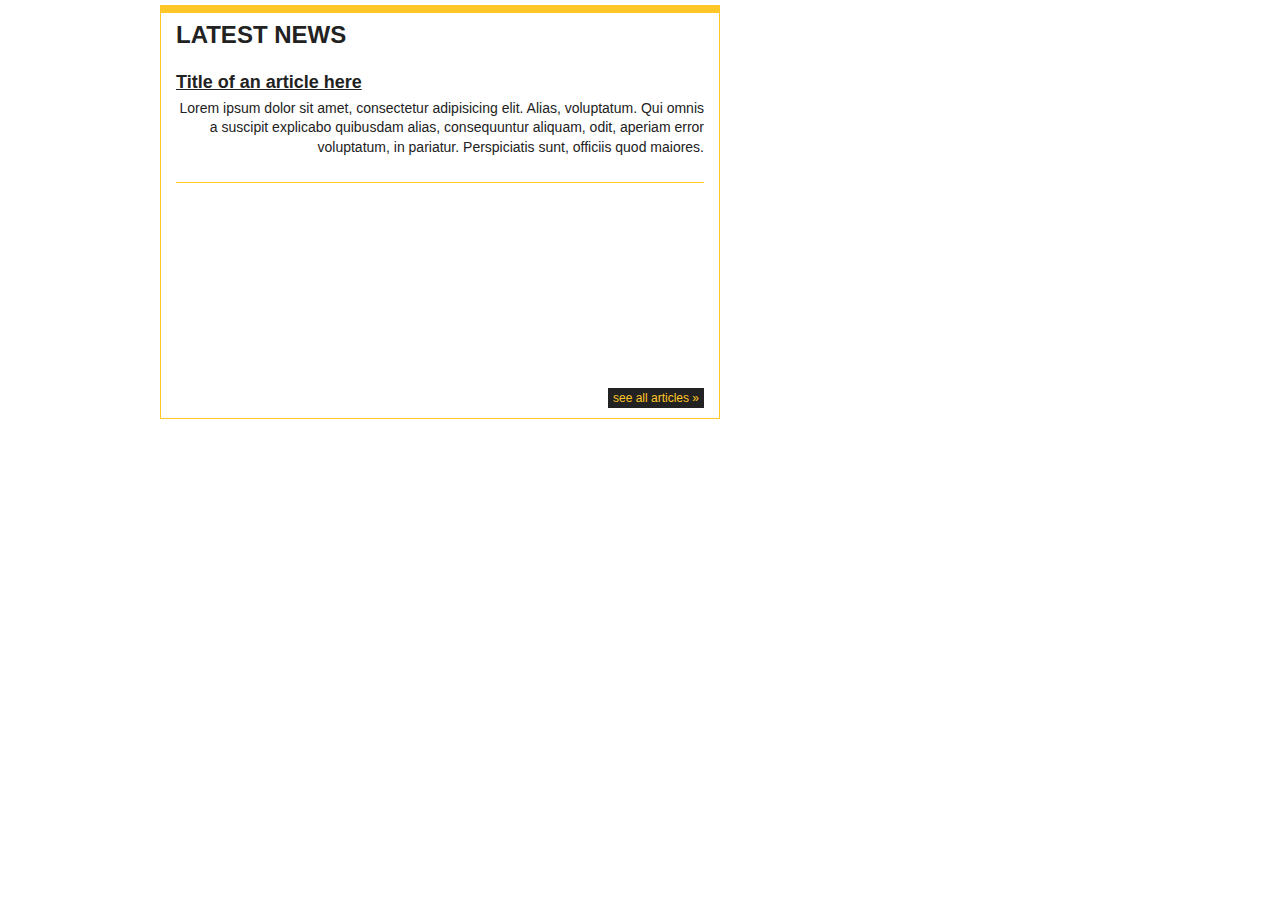
==== creating-websites/hour-2/Exercise/latest-news.html @ 20954542 "chore (hour 2) css for exercise" ====
<!DOCTYPE html>
<html>
	<head>
		<title>Golin PR Week - a demo website for the Golin Code Academy</title>

		<!-- LINK TAG WILL GO HERE -->
		<link rel="stylesheet" href="css/main.css">
		<link rel="stylesheet" href="css/exercise.css">

	</head>
	<body>
		<div class="container">
			<article class="global-content clearfix" role="main">
				<div class="column-left">
					<section class="latest-news clearfix">
						<h2>Latest news</h2>

						<article class="news-article news-article-1 clearfix">
							<h3>Title of an article here</h3>
							<p>Lorem ipsum dolor sit amet, consectetur adipisicing elit. Alias, voluptatum. Qui omnis a suscipit explicabo quibusdam alias, consequuntur aliquam, odit, aperiam error voluptatum, in pariatur. Perspiciatis sunt, officiis quod maiores.</p>
						</article>

						<article class="news-article  news-article-2 clearfix">
							<h3>Title of an article here</h3>
							<img src="images/thumb-large-1.jpg" alt="An image description here">
							<p>Lorem ipsum dolor sit amet, consectetur adipisicing elit. Alias, voluptatum. Qui omnis a suscipit explicabo quibusdam alias, consequuntur aliquam, odit, aperiam error voluptatum, in pariatur. Perspiciatis sunt, officiis quod maiores.</p>
						</article>

						<article class="news-article  news-article-3 clearfix">
							<h3>Title of an article here</h3>
							<img src="images/thumb-large-2.jpg" alt="An image description here">
							<p>Lorem ipsum dolor sit amet, consectetur adipisicing elit. Alias, voluptatum. Qui omnis a suscipit explicabo quibusdam alias, consequuntur aliquam, odit, aperiam error voluptatum, in pariatur. Perspiciatis sunt, officiis quod maiores.</p>
						</article>

						<a href="#" class="read-more-button">See all articles &raquo;</a>
					</section>

				</div> <!-- /.column-left -->

				<div class="column-right">

				</div> <!-- /.column-right -->

			</article><!-- /.global-content -->

		</div> <!-- /.container -->

	</body>
</html>
---- creating-websites/hour-2/Exercise/css/main.css ----
/**
 * Main CSS
 *
 * Colors:
 *
 * Yellow: #ffc627;
 * 			rgb(255,198,39);
 * Dark Grey: #222;
 */

html {
  box-sizing:border-box;
}

*, *:before, *:after {
  box-sizing:inherit;
}

html, body {
	margin:0;
	padding:0;
	font-family:Helvetica, Arial, sans-serif;
	color:#222;
}

/**
 * CLEARFIX
 */

.clearfix {
	zoom:1;
}

.clearfix:before,
.clearfix:after {
	content: '\0020';
	display: block;
	height: 0;
	overflow: hidden;
}

.clearfix:after {
	clear: both;
}

/**
 * LAYOUT
 */

.container {
	width:960px;
	margin:5px auto;
}

.column-left,
.column-right {
	float:left;
}

/*.column-left {
	width:600px;
	padding-right:40px;
}*/

.column-right {
	width:360px;
}

/**
 * TYPOGRAPHY
 */

h1 {
	margin:28px 0;
	font-size:30px;
	line-height:1.4;
}

h2 {
	margin:0 0 10px;
	font-size:24px;
	line-height:1;
	text-transform:uppercase;
}

h3 {
	font-size:18px;
	line-height:1.2;
}

p {
	margin:0 0 10px;
	font-size:14px;
	line-height:1.4;
}

.read-more-button {
	float:right;
	padding:3px 5px;
	color:#ffc627;
	font-size:12px;
	text-decoration:none;
	text-transform:lowercase;
	background-color:#222;
}

.read-more-button:hover {
	color:#222;
	background-color:#ffc627;
}

/**
 * 1. LOGO
 */

.logo {
	float:left;
	width:22%;
	height:150px;
	margin-right:3%;
	padding:20px 10px;
	color:#222;
	font-size:40px;
	font-weight:bold;
	text-align:center;
	text-transform:uppercase;
	border:10px solid #222;
}

.logo img {
	display:block;
	max-width:100%;
	height:auto;
	margin-bottom:5px;
}

/**
 * 2. HEADER
 */

.global-header {
	padding-bottom:10px;
	border-bottom:1px solid #222;
}

.global-header a {
	text-decoration:none;
}

/*	Toolbar */

.global-header .toolbar {
	float:right;
	margin-top:10px;
}

.global-header .toolbar a {
	float:right;
	margin-left:2px;
	padding:5px 10px;
	color:#ffc627;
	font-size:14px;
	text-transform:lowercase;
	background-color:#222;
}

/**
 * 3. NAVIGATION
 */

.global-navigation {
	clear:right;
	float:right;
	margin-top:82px;
	background-color:#ffc627;
}

.global-navigation ul {
	list-style:none;
	float:right;
	margin:0;
	padding:0;
}

.global-navigation li {
	float:left;
	margin-left:5px;
}

.global-navigation li:first-child {
	margin-left:0;
}

.global-navigation a {
	display:block;
	padding:7px 20px;
	color:#222;
	font-weight:bold;
	text-transform:uppercase;
	transition:all .2s ease-in;
}

.global-navigation a:hover,
.global-navigation a.active {
	color:#ffc627;
	background-color:#222;
	transition:all .2s ease-out;
}

/**
 * 4. CONTENT
 */

.global-content {
	clear:both;
}

/**
 * 5. BANNER
 */

.banner {
	margin-bottom:28px;
}

.banner .main-article {
	position:relative;
	float:left;
	width:600px;

}

.banner .main-article h2 {
	position:absolute;
	left:0px;
	top:0px;
	height:100%;
	width:100%;
	margin:0;
	padding:20px;
	font-size:28px;
	text-transform:none;
	box-shadow:inset 0 0 180px 60px #000;
	/*background-color:rgba(34,34,34,0.8);*/
}

.banner .main-article a {
	position:absolute;
	left:20px;
	bottom:20px;
	color:#ffc627;
	text-decoration:none;
}

.banner .main-article img {
	display:block;
	margin:0;
	padding:0;
}

/* Supplementary */

.banner .supplementary {
	float:left;
	width:360px;
	background-color:#222;
	border-left:1px solid #ffc627;
}

.banner .supplementary ul {
	list-style:none;
	margin:0;
	padding:0;
}

.banner .supplementary li {
	float:left;
	width:100%;
	height:120px;
	padding-right:10px;
	border-bottom:1px solid #ffc627;
}

.banner .supplementary li:last-child {
	border-bottom:0;
}

.banner .supplementary img {
	float:left;
	width:auto;
	height:100%;
	margin-right:10px;
}

.banner .supplementary h3 {
	margin:10px 0 0;
}

.banner .supplementary a {
	color:#fff;
	text-decoration:none;
}

/**
 * 6. LATEST NEWS
 */

.latest-news {
	margin-bottom:20px;
	padding:10px 15px;
	/*border:1px solid #ffc627;
	border-top:8px solid #ffc627;*/
}

.latest-news h2 {
	margin:0 0 10px;
}

.news-article {
	clear:both;
	/*margin-bottom:15px;
	border-bottom:1px solid #ffc627;*/
}

.news-article h3 {
	float:left;
	margin:0 0 5px;
}

.news-article p {
	clear:left;
	margin:0 0 10px;
	font-size:14px;
	line-height:1.4;
}

.news-article img {
	float:right;
	margin:0 0 14px 10px;
	border:1px solid #222;
}

/**
 * 7. OPINIONS
 */

.opinions h2 {
	margin-bottom:10px;
	padding:10px 15px;
	background-color:#ffc627;
}

/**
 * 8. GOSSIP
 */

.latest-gossip {
	margin-bottom:20px;
	padding:18px 15px;
	color:#fff;
	background-color:#222;
}

.latest-gossip h2 {
	color:#ffc627;
}

/**
 * 9. SIDEBAR
 */

.sidebar-content h3 {
	margin-bottom:5px;
	font-size:16px;
}

.sidebar-content p {
	margin:0 0 10px;
	color:#bbb;
}

.sidebar-content a {
	float:right;
	color:#ffc627;
	text-decoration:none;
}

.from-elsewhere p {
	color:#222;
}

/**
 * 10. FOOTER
 */

.global-footer {
	clear:both;
	width:100%;
	margin-top:20px;
	padding:20px 0;
	color:#fff;
	background-color:#222;
}

/**
 * 11. FOOTER MENU
 */

.footer-menu ul {
	list-style:none;
	margin:0;
	padding:0;
}

.footer-menu li {
	margin-bottom:5px;
}

.footer-menu > ul > li {
	float:left;
	width:33.333334%;
	margin:0 0 20px;
	padding:0 20px 0 0;
}

.footer-menu > ul > li:nth-of-type(3n+1) {
	clear:left;
}

.footer-menu h3 {
	margin:0 0 15px;
	color:#ffc627;
}

.footer-menu a {
	color:#fff;
	font-size:14px;
	text-decoration:none;
}

.footer-menu a:hover {
	color:#ffc627;
}
---- creating-websites/hour-2/Exercise/css/exercise.css ----
.column-left {

	/* Width */
	width:600px;
	padding-right:40px;

}

.news-article img{

	/* Height */
	height:130px;

	/* Border-Radius */
	border-radius:10px;

}

.news-article{

	/* Padding */
	padding: 15px 0;

	/* Margin */
	margin-bottom: 15px;

	/* Border */
	border-bottom:1px solid #ffc627;

}

.latest-news {

	/* Border */
	border:1px solid #ffc627;
	border-top:8px solid #ffc627;
}

.news-article p {

	/* Text Align */
	text-align: right;

	/* Text Decoration */
	text-decoration: italic;

	/* Font Color*/
	font-color:black;
	font-color:#dddddd; /* grey */
}

.news-article h3 {

	/* Text Decoration */
	text-decoration: underline;

}

.news-article-2 {

	/* Visibility */
	visibility:hidden;

}

.news-article-3 {

	/* Display */
	display:none;
}
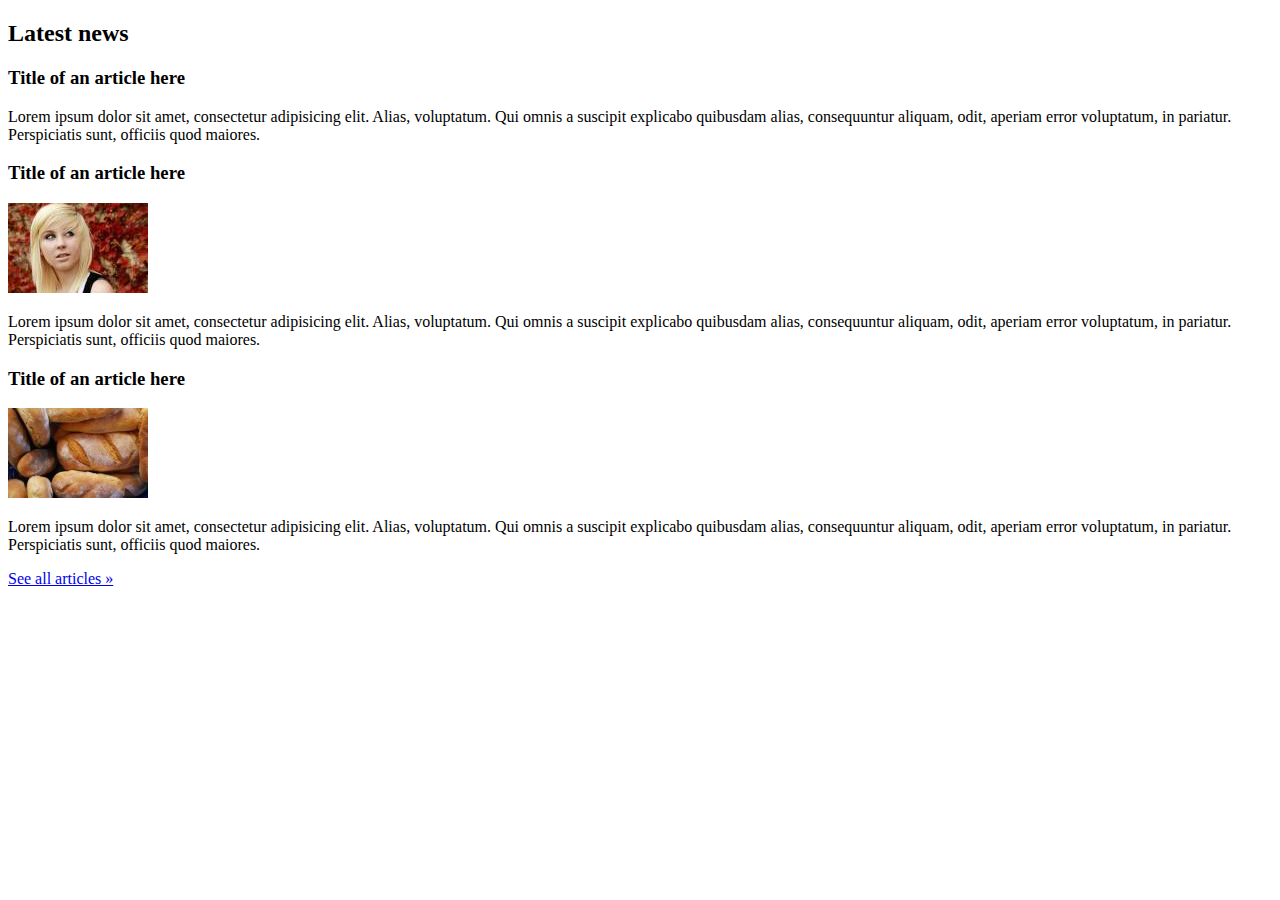
==== commit 9ad8c3cf: "Merge branch 'master' of github.com:wearearchitect/golin-code-academy" ====
--- a/creating-websites/hour-2/Exercise/latest-news.html
+++ b/creating-websites/hour-2/Exercise/latest-news.html
@@ -4,8 +4,6 @@
 		<title>Golin PR Week - a demo website for the Golin Code Academy</title>
 
 		<!-- LINK TAG WILL GO HERE -->
-		<link rel="stylesheet" href="css/main.css">
-		<link rel="stylesheet" href="css/exercise.css">
 
 	</head>
 	<body>
